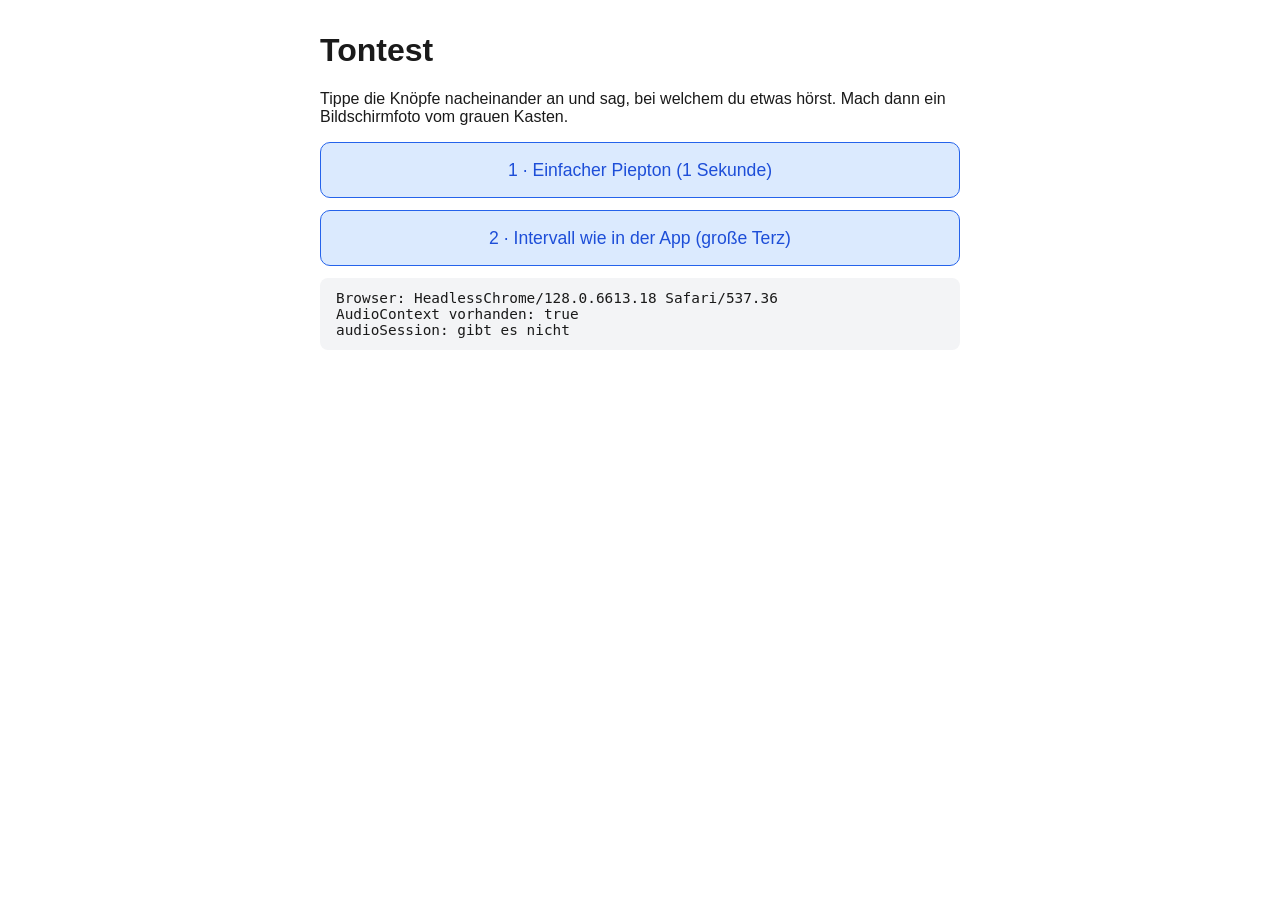
==== tontest.html @ 6a415309 "Tontest-Seite zur Fehlersuche Co-Authored-By: Claude Opus 5.5 <noreply@anthropic.com>" ====
<!DOCTYPE html>
<html lang="de">
<head>
<meta charset="UTF-8">
<meta name="viewport" content="width=device-width, initial-scale=1.0">
<title>Tontest</title>
<style>
  body { font-family: -apple-system, Helvetica, Arial, sans-serif; max-width: 640px; margin: 2rem auto; padding: 0 1rem; color: #1a1a1a; background: #fff; }
  button { display: block; width: 100%; min-height: 56px; margin: 0.75rem 0; font-size: 1.1rem; border-radius: 10px; border: 1px solid #2563EB; background: #DBEAFE; color: #1D4ED8; cursor: pointer; }
  #log { background: #f3f4f6; border-radius: 8px; padding: 0.75rem 1rem; font-family: Menlo, monospace; font-size: 0.9rem; white-space: pre-wrap; }
</style>
</head>
<body>
<h1>Tontest</h1>
<p>Tippe die Knöpfe nacheinander an und sag, bei welchem du etwas hörst. Mach dann ein Bildschirmfoto vom grauen Kasten.</p>
<button id="b1">1 · Einfacher Piepton (1 Sekunde)</button>
<button id="b2">2 · Intervall wie in der App (große Terz)</button>
<div id="log">Noch nichts angetippt.</div>
<script src="js/exercises.js?v=3"></script>
<script src="js/ton.js?v=3"></script>
<script>
  const log = document.getElementById('log');
  const lines = [];
  function add(t) { lines.push(t); log.textContent = lines.join('\n'); }
  window.addEventListener('error', e => add('FEHLER: ' + e.message));
  add('Browser: ' + navigator.userAgent.replace(/.*\) /, ''));
  add('AudioContext vorhanden: ' + !!(window.AudioContext || window.webkitAudioContext));
  add('audioSession: ' + (navigator.audioSession ? navigator.audioSession.type : 'gibt es nicht'));

  document.getElementById('b1').addEventListener('click', async () => {
    try {
      const AC = window.AudioContext || window.webkitAudioContext;
      const ctx = new AC();
      add('Piepton: Zustand vorher = ' + ctx.state);
      await ctx.resume();
      add('Piepton: Zustand nach resume = ' + ctx.state + ', Abtastrate ' + ctx.sampleRate);
      const o = ctx.createOscillator();
      const g = ctx.createGain();
      g.gain.value = 0.3;
      o.frequency.value = 440;
      o.connect(g); g.connect(ctx.destination);
      o.start(); o.stop(ctx.currentTime + 1);
      setTimeout(() => add('Piepton: Zeit läuft? currentTime = ' + ctx.currentTime.toFixed(2)), 600);
    } catch (e) { add('Piepton FEHLER: ' + e); }
  });

  document.getElementById('b2').addEventListener('click', () => {
    try {
      Ton.demo(4, 'up');
      setTimeout(() => add('App-Ton: Zustand = ' + (Ton.ctx ? Ton.ctx.state : 'kein Context') + ', currentTime = ' + (Ton.ctx ? Ton.ctx.currentTime.toFixed(2) : '-')), 600);
    } catch (e) { add('App-Ton FEHLER: ' + e); }
  });
</script>
</body>
</html>
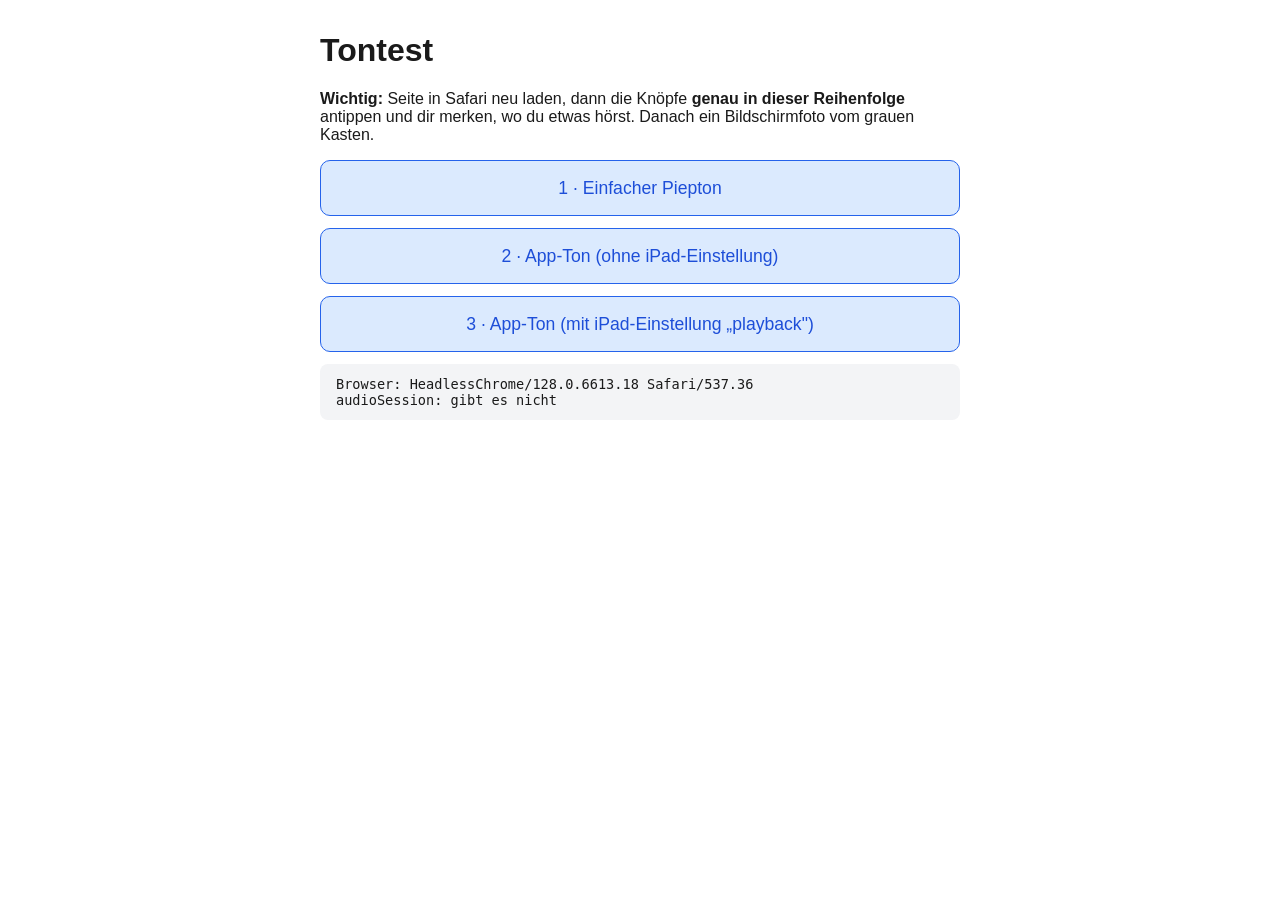
==== commit 4d3dca2f: "Tontest: Piepton, App-Ton mit und ohne audioSession trennen Co-Authored-By: Claude Opus 5.5 <noreply" ====
--- a/tontest.html
+++ b/tontest.html
@@ -7,48 +7,63 @@
 <style>
   body { font-family: -apple-system, Helvetica, Arial, sans-serif; max-width: 640px; margin: 2rem auto; padding: 0 1rem; color: #1a1a1a; background: #fff; }
   button { display: block; width: 100%; min-height: 56px; margin: 0.75rem 0; font-size: 1.1rem; border-radius: 10px; border: 1px solid #2563EB; background: #DBEAFE; color: #1D4ED8; cursor: pointer; }
-  #log { background: #f3f4f6; border-radius: 8px; padding: 0.75rem 1rem; font-family: Menlo, monospace; font-size: 0.9rem; white-space: pre-wrap; }
+  #log { background: #f3f4f6; border-radius: 8px; padding: 0.75rem 1rem; font-family: Menlo, monospace; font-size: 0.85rem; white-space: pre-wrap; }
 </style>
 </head>
 <body>
 <h1>Tontest</h1>
-<p>Tippe die Knöpfe nacheinander an und sag, bei welchem du etwas hörst. Mach dann ein Bildschirmfoto vom grauen Kasten.</p>
-<button id="b1">1 · Einfacher Piepton (1 Sekunde)</button>
-<button id="b2">2 · Intervall wie in der App (große Terz)</button>
+<p><strong>Wichtig:</strong> Seite in Safari neu laden, dann die Knöpfe <strong>genau in dieser Reihenfolge</strong> antippen und dir merken, wo du etwas hörst. Danach ein Bildschirmfoto vom grauen Kasten.</p>
+<button id="b1">1 · Einfacher Piepton</button>
+<button id="b2">2 · App-Ton (ohne iPad-Einstellung)</button>
+<button id="b3">3 · App-Ton (mit iPad-Einstellung „playback")</button>
 <div id="log">Noch nichts angetippt.</div>
-<script src="js/exercises.js?v=3"></script>
-<script src="js/ton.js?v=3"></script>
+<script src="js/exercises.js?v=4"></script>
+<script src="js/ton.js?v=4"></script>
 <script>
+  Ton.noSession = true; // erste Berührung soll noch nichts an der iPad-Einstellung ändern
   const log = document.getElementById('log');
   const lines = [];
   function add(t) { lines.push(t); log.textContent = lines.join('\n'); }
   window.addEventListener('error', e => add('FEHLER: ' + e.message));
+  window.addEventListener('unhandledrejection', e => add('FEHLER (Promise): ' + e.reason));
   add('Browser: ' + navigator.userAgent.replace(/.*\) /, ''));
-  add('AudioContext vorhanden: ' + !!(window.AudioContext || window.webkitAudioContext));
   add('audioSession: ' + (navigator.audioSession ? navigator.audioSession.type : 'gibt es nicht'));
+  function status(name, ctx) {
+    setTimeout(() => add(name + ': Zustand = ' + (ctx ? ctx.state : 'kein Context') + ', Zeit = ' + (ctx ? ctx.currentTime.toFixed(2) : '-')
+      + ', audioSession = ' + (navigator.audioSession ? navigator.audioSession.type : '-')), 700);
+  }
 
-  document.getElementById('b1').addEventListener('click', async () => {
+  document.getElementById('b1').addEventListener('click', () => {
     try {
       const AC = window.AudioContext || window.webkitAudioContext;
       const ctx = new AC();
-      add('Piepton: Zustand vorher = ' + ctx.state);
-      await ctx.resume();
-      add('Piepton: Zustand nach resume = ' + ctx.state + ', Abtastrate ' + ctx.sampleRate);
+      ctx.resume();
       const o = ctx.createOscillator();
       const g = ctx.createGain();
       g.gain.value = 0.3;
       o.frequency.value = 440;
       o.connect(g); g.connect(ctx.destination);
       o.start(); o.stop(ctx.currentTime + 1);
-      setTimeout(() => add('Piepton: Zeit läuft? currentTime = ' + ctx.currentTime.toFixed(2)), 600);
-    } catch (e) { add('Piepton FEHLER: ' + e); }
+      status('1 Piepton', ctx);
+    } catch (e) { add('1 FEHLER: ' + e); }
   });
 
   document.getElementById('b2').addEventListener('click', () => {
     try {
+      Ton.ctx = null;
+      Ton.noSession = true;
       Ton.demo(4, 'up');
-      setTimeout(() => add('App-Ton: Zustand = ' + (Ton.ctx ? Ton.ctx.state : 'kein Context') + ', currentTime = ' + (Ton.ctx ? Ton.ctx.currentTime.toFixed(2) : '-')), 600);
-    } catch (e) { add('App-Ton FEHLER: ' + e); }
+      status('2 App ohne', Ton.ctx);
+    } catch (e) { add('2 FEHLER: ' + e); }
+  });
+
+  document.getElementById('b3').addEventListener('click', () => {
+    try {
+      Ton.ctx = null;
+      Ton.noSession = false;
+      Ton.demo(4, 'up');
+      status('3 App mit', Ton.ctx);
+    } catch (e) { add('3 FEHLER: ' + e); }
   });
 </script>
 </body>
